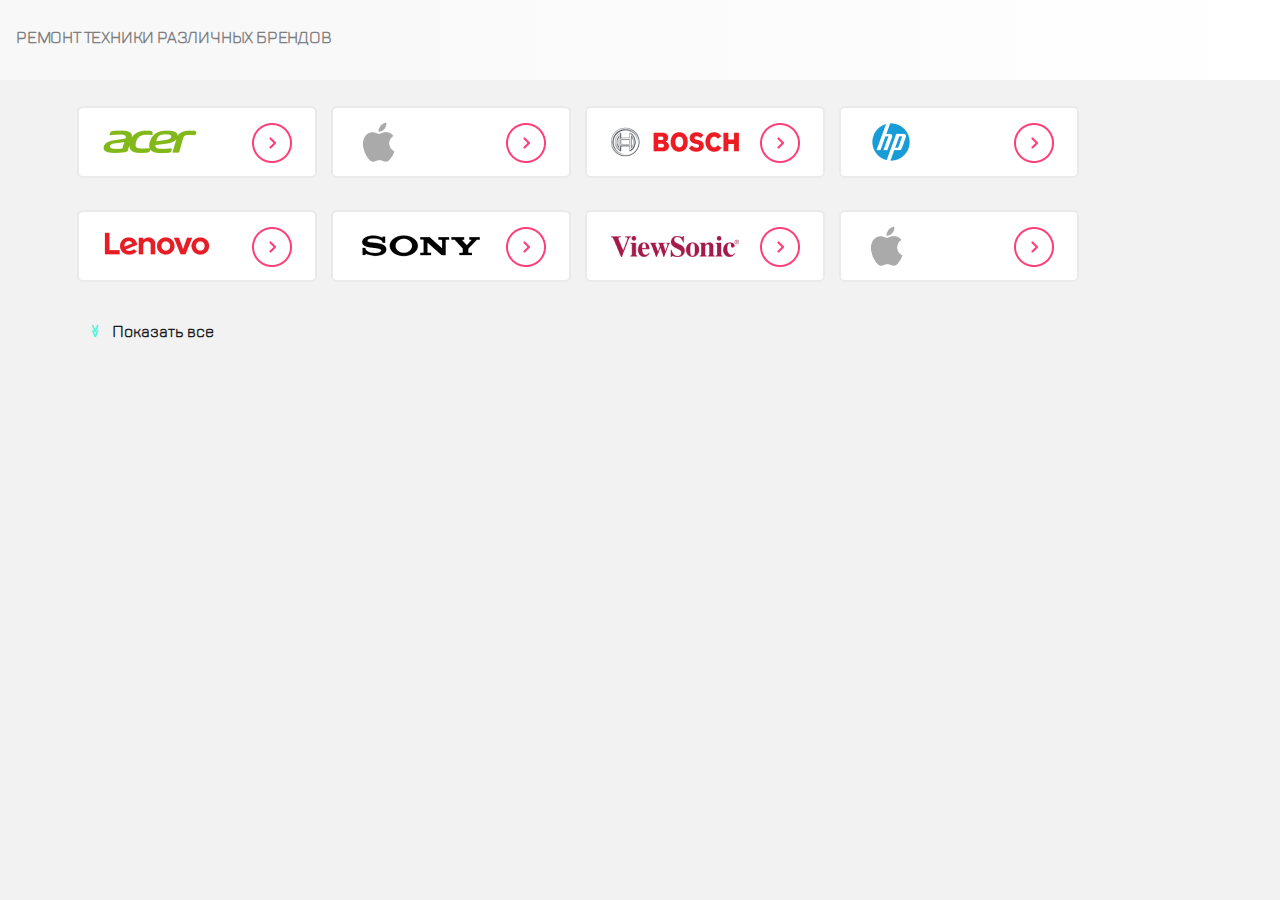
==== block1_5/index.html @ fddba4ee "Add files via upload" ====
<!DOCTYPE html>
<html lang="en">
<head>
    <meta charset="UTF-8">
    <meta http-equiv="X-UA-Compatible" content="IE=edge">
    <meta name="viewport" content="width=device-width, initial-scale=1.0, maximum-scale=1.0, user-scalable=no">
    <link rel="stylesheet" href="https://unpkg.com/swiper/swiper-bundle.min.css" />
    <link rel="stylesheet" href="style.css">
    <title>Slider</title>
</head>
   <body>
       <div class="brands">
            <header class="brands-header">
                <div class="brands-title">
                     <h1>РЕМОНТ ТЕХНИКИ РАЗЛИЧНЫХ БРЕНДОВ</h1>
                </div>
            </header>
        <div class="brands__container swiper-container">
            <div class="swiper-wrapper brands-slide__items">
            <div class="swiper-slide brands-slide__item">
                <div class="brands__image">
                    <img src="img/acer.png" alt="">
                </div>
                
                <div class="brands-slide__goto">
                    <img src="img/go.png" alt="">
                </div>
            </div>
            <div class="swiper-slide brands-slide__item">
                <div class="brands__image">
                    <img src="img/apple.png" alt="">
                </div>
                
                <div class="brands-slide__goto">
                    <img src="img/go.png" alt="">
                </div>
            </div>
            <div class="swiper-slide brands-slide__item">
                <div class="brands__image">
                    <img src="img/bosch.png" alt="">
                </div>
                
                <div class="brands-slide__goto">
                    <img src="img/go.png" alt="">
                </div>
            </div>
            <div class="swiper-slide brands-slide__item">
                <div class="brands__image">
                    <img src="img/hp.png" alt="">
                </div>
                
                <div class="brands-slide__goto">
                    <img src="img/go.png" alt="">
                </div>
            </div>
            <div class="swiper-slide brands-slide__item">
                <div class="brands__image">
                    <img src="img/Lenovo.png" alt="">
                </div>
                
                <div class="brands-slide__goto">
                    <img src="img/go.png" alt="">
                </div>
            </div>
            <div class="swiper-slide brands-slide__item">
                <div class="brands__image">
                    <img src="img/sony.png" alt="">
                </div>
                
                <div class="brands-slide__goto">
                    <img src="img/go.png" alt="">
                </div>
            </div>
            <div class="swiper-slide brands-slide__item">
                <div class="brands__image">
                    <img src="img/viewsonic.png" alt="">
                </div>
                
                <div class="brands-slide__goto">
                    <img src="img/go.png" alt="">
                </div>
            </div>
            <div class="swiper-slide brands-slide__item">
                <div class="brands__image">
                    <img src="img/apple.png" alt="">
                </div>
                
                <div class="brands-slide__goto">
                    <img src="img/go.png" alt="">
                </div>
            </div>
            <div class="swiper-slide brands-slide__item">
                <div class="brands__image">
                    <img src="img/bosch.png" alt="">
                </div>
                
                <div class="brands-slide__goto">
                    <img src="img/go.png" alt="">
                </div>
            </div>
            <div class="swiper-slide brands-slide__item">
                <div class="brands__image">
                    <img src="img/hp.png" alt="">
                </div>
                
                <div class="brands-slide__goto">
                    <img src="img/go.png" alt="">
                </div>
            </div>
            <div class="swiper-slide brands-slide__item">
                <div class="brands__image">
                    <img src="img/Lenovo.png" alt="">
                </div>
                
                <div class="brands-slide__goto">
                    <img src="img/go.png" alt="">
                </div>
            </div>

            </div>
            <!-- Add Pagination -->
            <div class="swiper-pagination"></div>
        </div>
        <div class="brands__show">
            <p class="show__showall">
                Показать все
            </p>
            <p class="show__hideall">
                Скрыть
            </p>
        </div>
        </div>
   </body>
<script src="https://unpkg.com/swiper/swiper-bundle.min.js"></script>
<script src="main.js"></script>
</html>
---- block1_5/style.css ----
@font-face {
    font-family: "TTlakes";
    src: url("fonts/TTLakes-Light.woff") format("WOFF");
        font-style: normal;
        font-weight: bolder;
    }

*, *::after, *::before {
    box-sizing: border-box;
}

body {
    overflow: visible;
    margin: 0;
    font-family: "TTLakes",sans-serif;
    min-width: 320px;
    background-color: #F2F2F2;
    color: #1B1C21;
    font-weight: 900;
}   

.swiper-container {
        margin-left: auto;
        margin-right: auto;
        position: relative;
        overflow: unset!important;
        list-style: none;
        padding: 0;
        z-index: 1;
        height: 120px;
  }

  .swiper-slide {
    text-align: center;
    font-size: 18px;
    background: #fff;

    /* Center slide text vertically */
    display: -webkit-box;
    display: -ms-flexbox;
    display: -webkit-flex;
    display: flex;
    -webkit-box-pack: center;
    -ms-flex-pack: center;
    -webkit-justify-content: center;
    justify-content: center;
    -webkit-box-align: center;
    -ms-flex-align: center;
    -webkit-align-items: center;
    align-items: center;
  }

  .brands-header {
      margin: 0;
      height: 80px;
      min-width: 320px;
      background: linear-gradient(to right,#F8F8F8 15%,#FFFFFF 100% );
      padding: 16px;
   }

  .brands-header h1 {
      font-size: 15px;
      color:#7E7E82;
      letter-spacing: -0.2px;
      line-height: 24px;
  }

  .swiper-container{
    margin-top: 10px;
    
  }

  .swiper-pagination {
      margin-top: 15px!important;
      display: flex;
      justify-content: center;
  }
  

  .swiper-wrapper {
      flex-wrap: nowrap!important;
  }

  .brands__image {
      display: flex;
      align-items: center;
      width: 140px;
      height: 70px;
  }


  .brands-slide__goto img {
      margin-left: 9px;
      margin-top: 8px;
  }


  .swiper-slide {
      width: 240px!important;
      height: 72px;
      background-color: #ffffff;
      border: 2px solid #EAEAEA;
      border-radius: 6px;
      margin-left: 20px;
  }

  .swiper-pagination-bullet {
      width: 15px;
      height: 15px;
      line-height: 20px;
      font-size: 14px;
      background-color: #7E7E82;
  }

  .brands__show {
    margin-bottom: 24px;
        margin-left: 55px;
    display: none;
}

.swiper-pagination-bullet:last-child(n+2){
    display: none!important;
}

  @media (min-width:768px) {

    .swiper-pagination {
        display: none;
    } 

      .swiper-wrapper {
        position: relative;
        width: 100%;
        z-index: 1;
        display: flex;
        transition-property: transform;
        box-sizing: content-box;
        flex-wrap: wrap!important;
    }

    .swiper-container {
        margin-left: auto;
        margin-right: auto;
        position: relative;
       
        list-style: none;
        padding: 0;
        z-index: 1;
        height: 100%;
    }

    .brands-slide__items {
        justify-content: start;
        height: 195px;
        width: 900px;
        margin-left: 20px;
        overflow: hidden;
    }

    .brands-slide__item {
        margin: 16px 7px;
    }

    .brands__show {
        display: block;
        position: relative;
    }

    .show__showall:before {
    position: absolute;
    content: ">>";
    top: -1px;
    left: -20px;   
    color: #41F6D7;
    width: 6px;
    transform: rotate(90deg);
    font-family: monospace;
    letter-spacing: -2.5px;
    }

   .show__hideall {
    position: relative;
    display: none;
   }

   .show__hideall:before {
    position: absolute;
    content: "<<";
    top: -1px;
    left: -20px;   
    color: #41F6D7;
    width: 6px;
    transform: rotate(90deg);
    font-family: monospace;
    letter-spacing: -2.5px;
   }

}

@media (min-width:321px) {
    
}

@media (min-width:1120px) {

    .brands__container {
        padding-left: 50px;
        display: flex;
        flex-wrap: wrap;
    }

    .brands-slide__items {
        height: 215px;
        width: 1030px;
    }

    .brands__show {
        margin-left: 112px;
    }
}
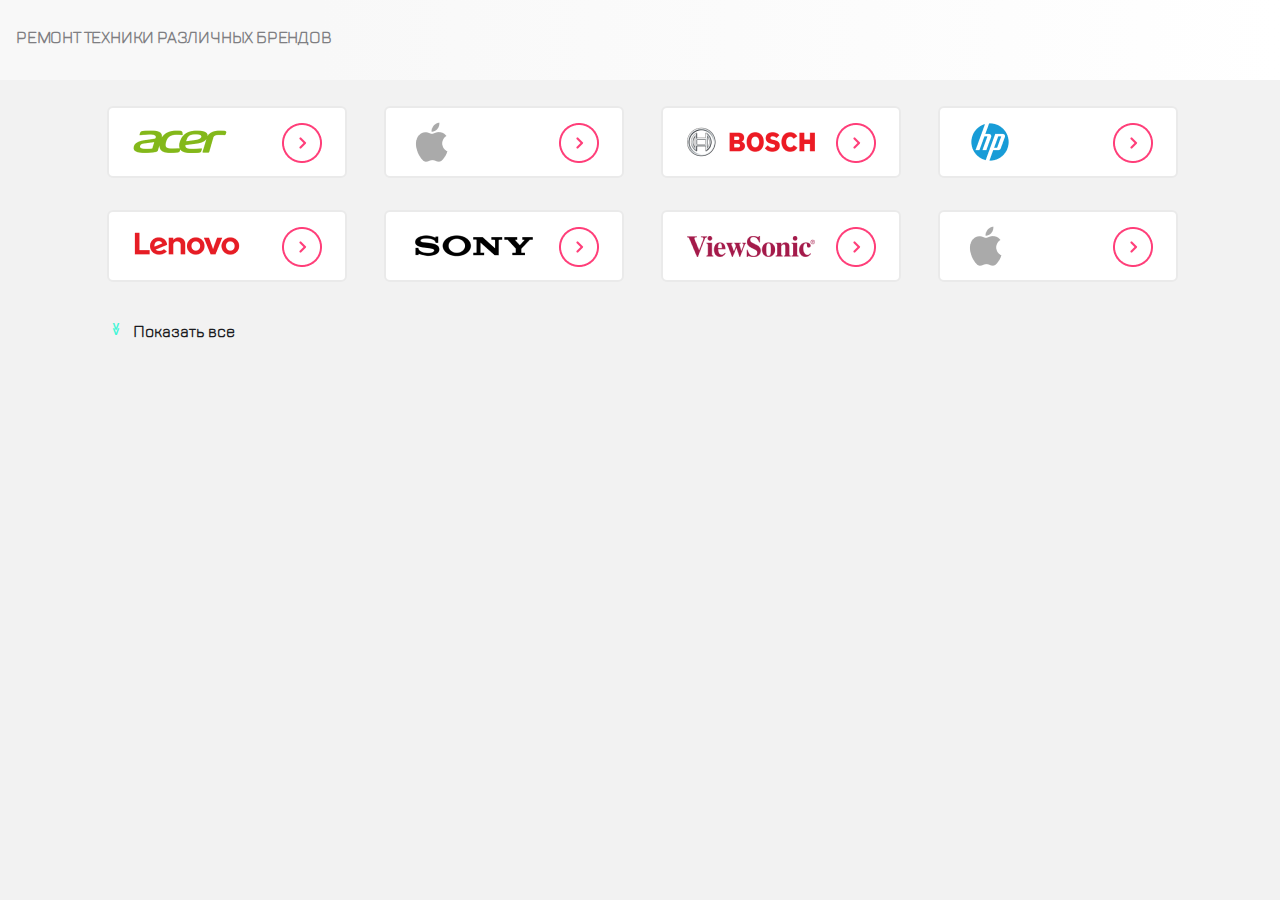
==== commit e6efb8fd: "Add files via upload" ====
--- a/block1_5/index.html
+++ b/block1_5/index.html
@@ -15,120 +15,121 @@
                      <h1>РЕМОНТ ТЕХНИКИ РАЗЛИЧНЫХ БРЕНДОВ</h1>
                 </div>
             </header>
-        <div class="brands__container swiper-container">
+            <div class="brands__container swiper-container">
             <div class="swiper-wrapper brands-slide__items">
-            <div class="swiper-slide brands-slide__item">
-                <div class="brands__image">
-                    <img src="img/acer.png" alt="">
+                <div class="swiper-slide brands-slide__item">
+                    <div class="brands__image">
+                        <img src="img/acer.png" alt="">
+                    </div>
+                    
+                    <div class="brands-slide__goto">
+                        <img src="img/go.png" alt="">
+                    </div>
                 </div>
-                
-                <div class="brands-slide__goto">
-                    <img src="img/go.png" alt="">
+                <div class="swiper-slide brands-slide__item">
+                    <div class="brands__image">
+                        <img src="img/apple.png" alt="">
+                    </div>
+                    
+                    <div class="brands-slide__goto">
+                        <img src="img/go.png" alt="">
+                    </div>
+                </div>
+                <div class="swiper-slide brands-slide__item">
+                    <div class="brands__image">
+                        <img src="img/bosch.png" alt="">
+                    </div>
+                    
+                    <div class="brands-slide__goto">
+                        <img src="img/go.png" alt="">
+                    </div>
+                </div>
+                <div class="swiper-slide brands-slide__item">
+                    <div class="brands__image">
+                        <img src="img/hp.png" alt="">
+                    </div>
+                    
+                    <div class="brands-slide__goto">
+                        <img src="img/go.png" alt="">
+                    </div>
+                </div>
+                <div class="swiper-slide brands-slide__item">
+                    <div class="brands__image">
+                        <img src="img/Lenovo.png" alt="">
+                    </div>
+                    
+                    <div class="brands-slide__goto">
+                        <img src="img/go.png" alt="">
+                    </div>
+                </div>
+                <div class="swiper-slide brands-slide__item">
+                    <div class="brands__image">
+                        <img src="img/sony.png" alt="">
+                    </div>
+                    
+                    <div class="brands-slide__goto">
+                        <img src="img/go.png" alt="">
+                    </div>
+                </div>
+                <div class="swiper-slide brands-slide__item">
+                    <div class="brands__image">
+                        <img src="img/viewsonic.png" alt="">
+                    </div>
+                    
+                    <div class="brands-slide__goto">
+                        <img src="img/go.png" alt="">
+                    </div>
+                </div>
+                <div class="swiper-slide brands-slide__item">
+                    <div class="brands__image">
+                        <img src="img/apple.png" alt="">
+                    </div>
+                    
+                    <div class="brands-slide__goto">
+                        <img src="img/go.png" alt="">
+                    </div>
+                </div>
+                <div class="swiper-slide brands-slide__item">
+                    <div class="brands__image">
+                        <img src="img/bosch.png" alt="">
+                    </div>
+                    
+                    <div class="brands-slide__goto">
+                        <img src="img/go.png" alt="">
+                    </div>
+                </div>
+                <div class="swiper-slide brands-slide__item">
+                    <div class="brands__image">
+                        <img src="img/hp.png" alt="">
+                    </div>
+                    
+                    <div class="brands-slide__goto">
+                        <img src="img/go.png" alt="">
+                    </div>
+                </div>
+                <div class="swiper-slide brands-slide__item">
+                    <div class="brands__image">
+                        <img src="img/Lenovo.png" alt="">
+                    </div>
+                    
+                    <div class="brands-slide__goto">
+                        <img src="img/go.png" alt="">
+                    </div>
+                </div>
+
+                </div>
+                <!-- Add Pagination -->
+                <div class="swiper-pagination"></div>
+                <div class="brands__show">
+                    <p class="show__showall">
+                        Показать все
+                    </p>
+                    <p class="show__hideall">
+                        Скрыть
+                    </p>
                 </div>
             </div>
-            <div class="swiper-slide brands-slide__item">
-                <div class="brands__image">
-                    <img src="img/apple.png" alt="">
-                </div>
-                
-                <div class="brands-slide__goto">
-                    <img src="img/go.png" alt="">
-                </div>
-            </div>
-            <div class="swiper-slide brands-slide__item">
-                <div class="brands__image">
-                    <img src="img/bosch.png" alt="">
-                </div>
-                
-                <div class="brands-slide__goto">
-                    <img src="img/go.png" alt="">
-                </div>
-            </div>
-            <div class="swiper-slide brands-slide__item">
-                <div class="brands__image">
-                    <img src="img/hp.png" alt="">
-                </div>
-                
-                <div class="brands-slide__goto">
-                    <img src="img/go.png" alt="">
-                </div>
-            </div>
-            <div class="swiper-slide brands-slide__item">
-                <div class="brands__image">
-                    <img src="img/Lenovo.png" alt="">
-                </div>
-                
-                <div class="brands-slide__goto">
-                    <img src="img/go.png" alt="">
-                </div>
-            </div>
-            <div class="swiper-slide brands-slide__item">
-                <div class="brands__image">
-                    <img src="img/sony.png" alt="">
-                </div>
-                
-                <div class="brands-slide__goto">
-                    <img src="img/go.png" alt="">
-                </div>
-            </div>
-            <div class="swiper-slide brands-slide__item">
-                <div class="brands__image">
-                    <img src="img/viewsonic.png" alt="">
-                </div>
-                
-                <div class="brands-slide__goto">
-                    <img src="img/go.png" alt="">
-                </div>
-            </div>
-            <div class="swiper-slide brands-slide__item">
-                <div class="brands__image">
-                    <img src="img/apple.png" alt="">
-                </div>
-                
-                <div class="brands-slide__goto">
-                    <img src="img/go.png" alt="">
-                </div>
-            </div>
-            <div class="swiper-slide brands-slide__item">
-                <div class="brands__image">
-                    <img src="img/bosch.png" alt="">
-                </div>
-                
-                <div class="brands-slide__goto">
-                    <img src="img/go.png" alt="">
-                </div>
-            </div>
-            <div class="swiper-slide brands-slide__item">
-                <div class="brands__image">
-                    <img src="img/hp.png" alt="">
-                </div>
-                
-                <div class="brands-slide__goto">
-                    <img src="img/go.png" alt="">
-                </div>
-            </div>
-            <div class="swiper-slide brands-slide__item">
-                <div class="brands__image">
-                    <img src="img/Lenovo.png" alt="">
-                </div>
-                
-                <div class="brands-slide__goto">
-                    <img src="img/go.png" alt="">
-                </div>
-            </div>
-
-            </div>
-            <!-- Add Pagination -->
-            <div class="swiper-pagination"></div>
-        </div>
-        <div class="brands__show">
-            <p class="show__showall">
-                Показать все
-            </p>
-            <p class="show__hideall">
-                Скрыть
-            </p>
-        </div>
+         
         </div>
    </body>
 <script src="https://unpkg.com/swiper/swiper-bundle.min.js"></script>
--- a/block1_5/style.css
+++ b/block1_5/style.css
@@ -54,7 +54,7 @@
       margin: 0;
       height: 80px;
       min-width: 320px;
-      background: linear-gradient(to right,#F8F8F8 15%,#FFFFFF 100% );
+      background: linear-gradient(to right,#F8F8F8 25%,#FFFFFF 100% );
       padding: 16px;
    }
 
@@ -113,8 +113,9 @@
   }
 
   .brands__show {
+    position: relative;
     margin-bottom: 24px;
-        margin-left: 55px;
+    margin-left: 55px;
     display: none;
 }
 
@@ -142,7 +143,6 @@
         margin-left: auto;
         margin-right: auto;
         position: relative;
-       
         list-style: none;
         padding: 0;
         z-index: 1;
@@ -152,7 +152,6 @@
     .brands-slide__items {
         justify-content: start;
         height: 195px;
-        width: 900px;
         margin-left: 20px;
         overflow: hidden;
     }
@@ -163,13 +162,18 @@
 
     .brands__show {
         display: block;
+        position: relative;
+        flex-grow: 1;
+    }
+
+    .show__showall {
         position: relative;
     }
 
     .show__showall:before {
     position: absolute;
     content: ">>";
-    top: -1px;
+    top: -3px;
     left: -20px;   
     color: #41F6D7;
     width: 6px;
@@ -179,14 +183,14 @@
     }
 
    .show__hideall {
+    display: none;
     position: relative;
-    display: none;
    }
 
    .show__hideall:before {
     position: absolute;
     content: "<<";
-    top: -1px;
+    top: -3px;
     left: -20px;   
     color: #41F6D7;
     width: 6px;
@@ -195,6 +199,15 @@
     letter-spacing: -2.5px;
    }
 
+   .brands__container {
+    padding-left: 50px;
+    display: flex;
+    flex-wrap: wrap;
+    justify-content: center;
+    width: 915px;
+}
+
+
 }
 
 @media (min-width:321px) {
@@ -204,21 +217,18 @@
 @media (min-width:1120px) {
 
     .brands__container {
-        padding-left: 50px;
-        display: flex;
-        flex-wrap: wrap;
-    }
+        width: 1225px;   }
 
     .brands-slide__items {
         height: 215px;
-        width: 1030px;
+        width: 1150px;
     }
 
     .brands__show {
-        margin-left: 112px;
-    }
-}
         
+    }
+}
+        
 
 
 
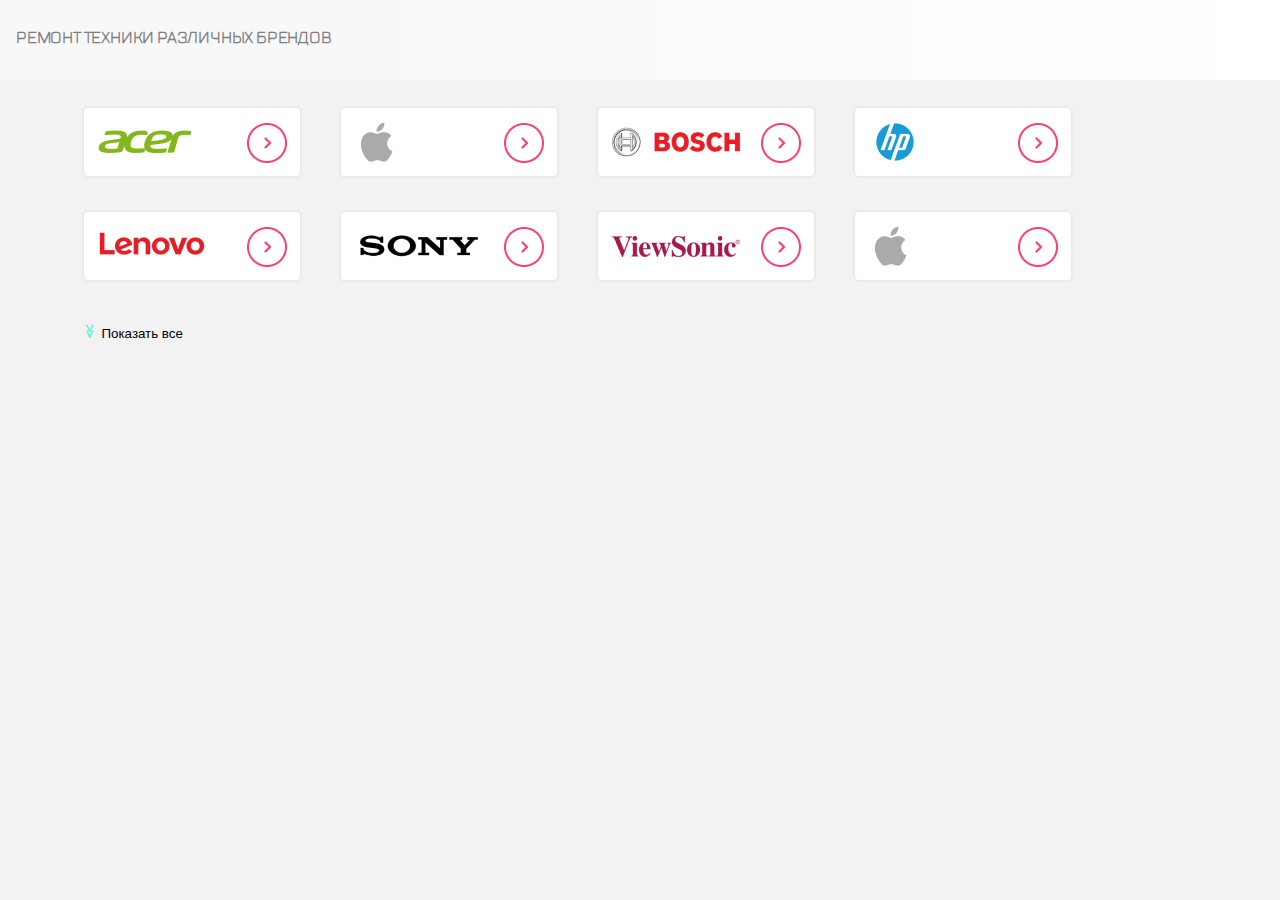
==== commit 8d4c4b22: "Add files via upload" ====
--- a/block1_5/index.html
+++ b/block1_5/index.html
@@ -121,12 +121,12 @@
                 <!-- Add Pagination -->
                 <div class="swiper-pagination"></div>
                 <div class="brands__show">
-                    <p class="show__showall">
+                    <button class="show__showall">
                         Показать все
-                    </p>
-                    <p class="show__hideall">
+                    </button>
+                    <button class="show__hideall">
                         Скрыть
-                    </p>
+                    </button>
                 </div>
             </div>
          
--- a/block1_5/style.css
+++ b/block1_5/style.css
@@ -34,6 +34,7 @@
     text-align: center;
     font-size: 18px;
     background: #fff;
+    width: 230px!important;
 
     /* Center slide text vertically */
     display: -webkit-box;
@@ -96,7 +97,7 @@
 
 
   .swiper-slide {
-      width: 240px!important;
+      width: 220px!important;
       height: 72px;
       background-color: #ffffff;
       border: 2px solid #EAEAEA;
@@ -164,17 +165,25 @@
         display: block;
         position: relative;
         flex-grow: 1;
+        margin-top: 17px;
+        margin-left: 68px;
+    }
+
+    .brands__show>button {
+        border: none;
+        background-color: inherit;
     }
 
     .show__showall {
         position: relative;
+        cursor: pointer;
     }
 
     .show__showall:before {
     position: absolute;
     content: ">>";
-    top: -3px;
-    left: -20px;   
+    top: -5px;
+    left: -10px;   
     color: #41F6D7;
     width: 6px;
     transform: rotate(90deg);
@@ -185,13 +194,14 @@
    .show__hideall {
     display: none;
     position: relative;
+    cursor: pointer;
    }
 
    .show__hideall:before {
     position: absolute;
     content: "<<";
-    top: -3px;
-    left: -20px;   
+    top: -5px;
+    left: -10px;  
     color: #41F6D7;
     width: 6px;
     transform: rotate(90deg);
@@ -200,7 +210,6 @@
    }
 
    .brands__container {
-    padding-left: 50px;
     display: flex;
     flex-wrap: wrap;
     justify-content: center;
